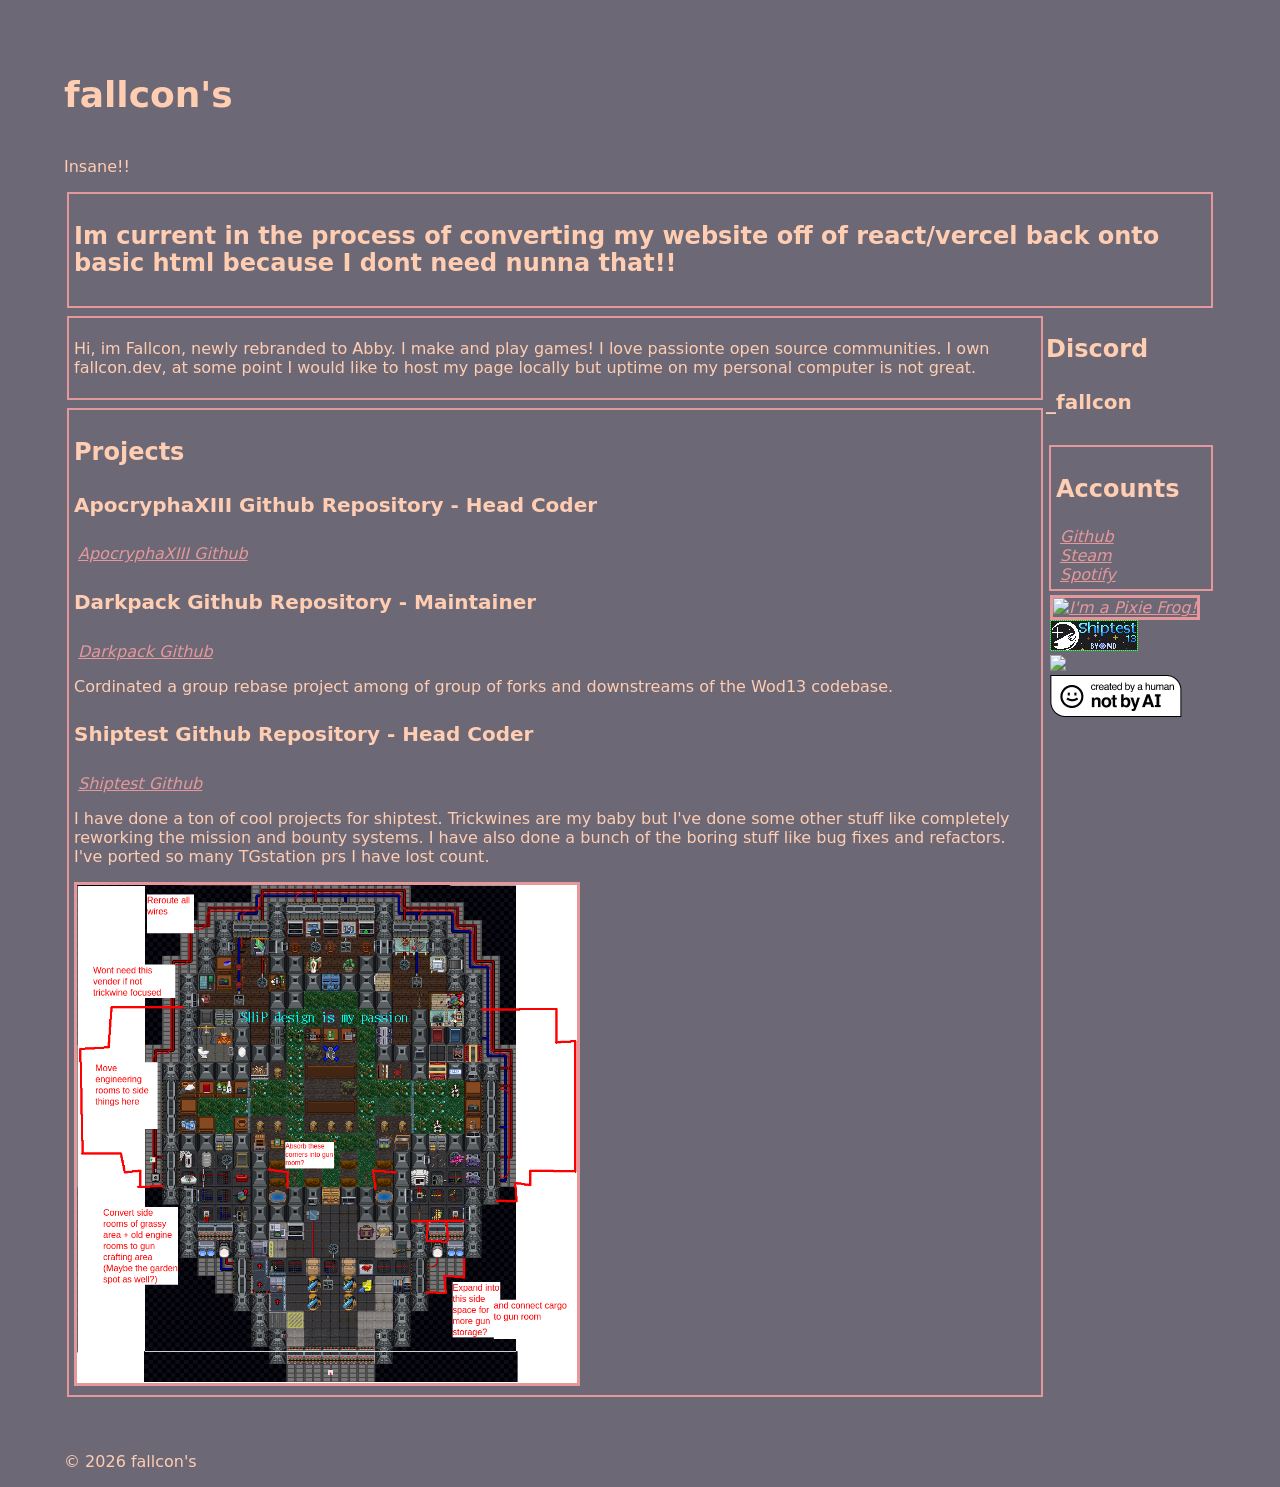
==== index.html @ d714af55 "initial rework" ====
<!doctype html>
<html>

<head>
  <meta charset="UTF-8" />
  <meta name="viewport" content="width=device-width, initial-scale=1.0" />
  <title>Fallcon's</title>
  <link rel="icon" type="image/x-icon" href="/favicon.ico">
  <link href="/pink.css" rel="stylesheet" type="text/css" media="all" />
</head>

<body>
  <div class="layer1"></div>
  <div class="layer2"></div>
  <div class="layer3"></div>

  <main class="mainbox allTheStuff">
    <header>
      <h1>fallcon&apos;s</h1>
      <p>Insane!!</p>
    </header>
    <div class="box">
      <h3>
        Im current in the process of converting my website off of react/vercel
        back onto basic html because I dont need nunna that!!
      </h3>
    </div>
    <div style="display: flex; flex-direction: row">
      <div style="display: flex; flex-direction: column">
        <div class="box">
          <p>Hi, im Fallcon, newly rebranded to Abby. I make and play games! I love passionte open source communities. 
            I own fallcon.dev, at some point I would like to host my page locally but uptime on my personal computer is not great.
          </p>

        </div>
        <div class="box">

          <h3>Projects</h3>
          <h4>ApocryphaXIII Github Repository - Head Coder</h4>
          <a href="https://github.com/ApocryphaXIII/Apocrypha13">
            ApocryphaXIII Github
          </a>
          <h4>Darkpack Github Repository - Maintainer</h4>
          <a href="https://github.com/DarkPack13/SecondCity">
            Darkpack Github
          </a>
          <p>
            Cordinated a group rebase project among of group of forks and
            downstreams of the Wod13 codebase.
          </p>
          <h4>Shiptest Github Repository - Head Coder</h4>
          <a href="https://github.com/shiptest-ss13/Shiptest">
            Shiptest Github
          </a>
          <p>
            I have done a ton of cool projects for shiptest. Trickwines are my
            baby but I&apos;ve done some other stuff like completely reworking
            the mission and bounty systems. I have also done a bunch of the
            boring stuff like bug fixes and refactors. I&apos;ve ported so
            many TGstation prs I have lost count.
          </p>
          <div class="flex h-[300px] flex-col">
            <img src="/images/barrelnew.png" style="width: 500px;" class="boxborder h-full w-[500px] drop-shadow-xl"
              alt="Barrel Class Ship" />
          </div>
        </div>
      </div>
      <div style="display: flex; flex-direction: column">
        <div class="m-[5px] flex flex-col items-center text-center">
          <h3>Discord</h3>
          <h4>_fallcon</h4>
        </div>
        <div style="display: flex; flex-direction: column" class="box flex-col">
          <h3>Accounts</h3>
          <a href="https://github.com/FalloutFalcon">Github</a>
          <a href="https://steamcommunity.com/profiles/76561198289230657/">
            Steam
          </a>
          <a href="https://open.spotify.com/user/31ymvtm5x7sdv3375a4bizgr276a">
            Spotify
          </a>
        </div>
        <a href="http://www.allaboutfrogs.org/funstuff/frogtest.php3">
          <img src="http://www.allaboutfrogs.org/funstuff/frogtest/result13.jpg" class="boxborder h-full" width="{200}"
            height="{100}" alt="I'm a Pixie Frog!" unoptimized />
        </a>

        <a href="https://shiptest.net/"><img src="/images/shiptest-button.webp"
            alt="A pixel-art retro web button showing the shiptest logo (sillouhette of a ship in front of a planet eclipsing a star) next to the words 'Shiptest 13' and the BYOND logo."></a>
        <a href="https://dimden.dev/"><img src="https://dimden.dev/services/images/88x31.gif"></a>
        <a href="https://notbyai.fyi" target="_blank"><img src="/images/created-by-a-human.png"
            style="margin-right: 30px;"></a>
  
      </div>
    </div>
    <iframe src="//incr.easrng.net/badge?key=abbyapoc" style="background: url(//incr.easrng.net/bg.gif)"
      title="increment badge" width="88" height="31" frameborder="0"></iframe>
    <img src="/images/moth_hell.gif" class="moth" alt="Eris' terrible moth" />
    <footer>
      <p class="pt-10 text-[pink]">© 2026 fallcon&apos;s</p>
    </footer>
  </main>
</body>

</html>
---- pink.css ----
:root {
  --foreground-rgb: 0, 0, 0;
  --background-start-rgb: 214, 219, 220;
  --background-end-rgb: 255, 255, 255;
}

@media (prefers-color-scheme: dark) {
  :root {
    --foreground-rgb: 255, 255, 255;
    --background-start-rgb: 0, 0, 0;
    --background-end-rgb: 0, 0, 0;
  }
}

body {
  background: #6d6875;
  display: flex;
  justify-content: center;
  margin: 0;
  height: auto;
  font-family: system-ui, sans-serif;
  color: #ffcdb2;
}

h1 {
  font-size: 2.25rem;
  font-weight: 700;
  line-height: 1.25;
  padding: 3rem 0 1rem 0;
}
h3 {
  font-size: 1.5rem;
  font-weight: 600;
  line-height: 1.125;
}
h4 {
  font-size: 1.25rem;
  font-weight: 600;
  line-height: 1.25;
}
a {
  font-style: italic;
  color: #e5989b;
  padding: 0 0.25rem;
}
a:hover {
  color: #b5838d;
}

.allTheStuff {
  width: 90vw;
}

.box {
  border: #e5989b 2px solid;
  padding: 5px;
  margin: 3px;
  margin-top: 4px;
  margin-bottom: 4px;
}

.boxborder {
  border: #e5989b 3px solid;
}

.alstolfo {
  position: fixed;
  bottom: 0;
  right: 0;
  width: 300px;
}

@keyframes fadeIn {
  0% {
    opacity: 0;
  }
  100% {
    opacity: 1;
  }
}

.moth {
  position: fixed;
  bottom: 0;
  right: 0;
  opacity: 0;
  width: 5vw;
}

.moth:hover {
  animation: fadeIn 5s;
  opacity: 1;
}
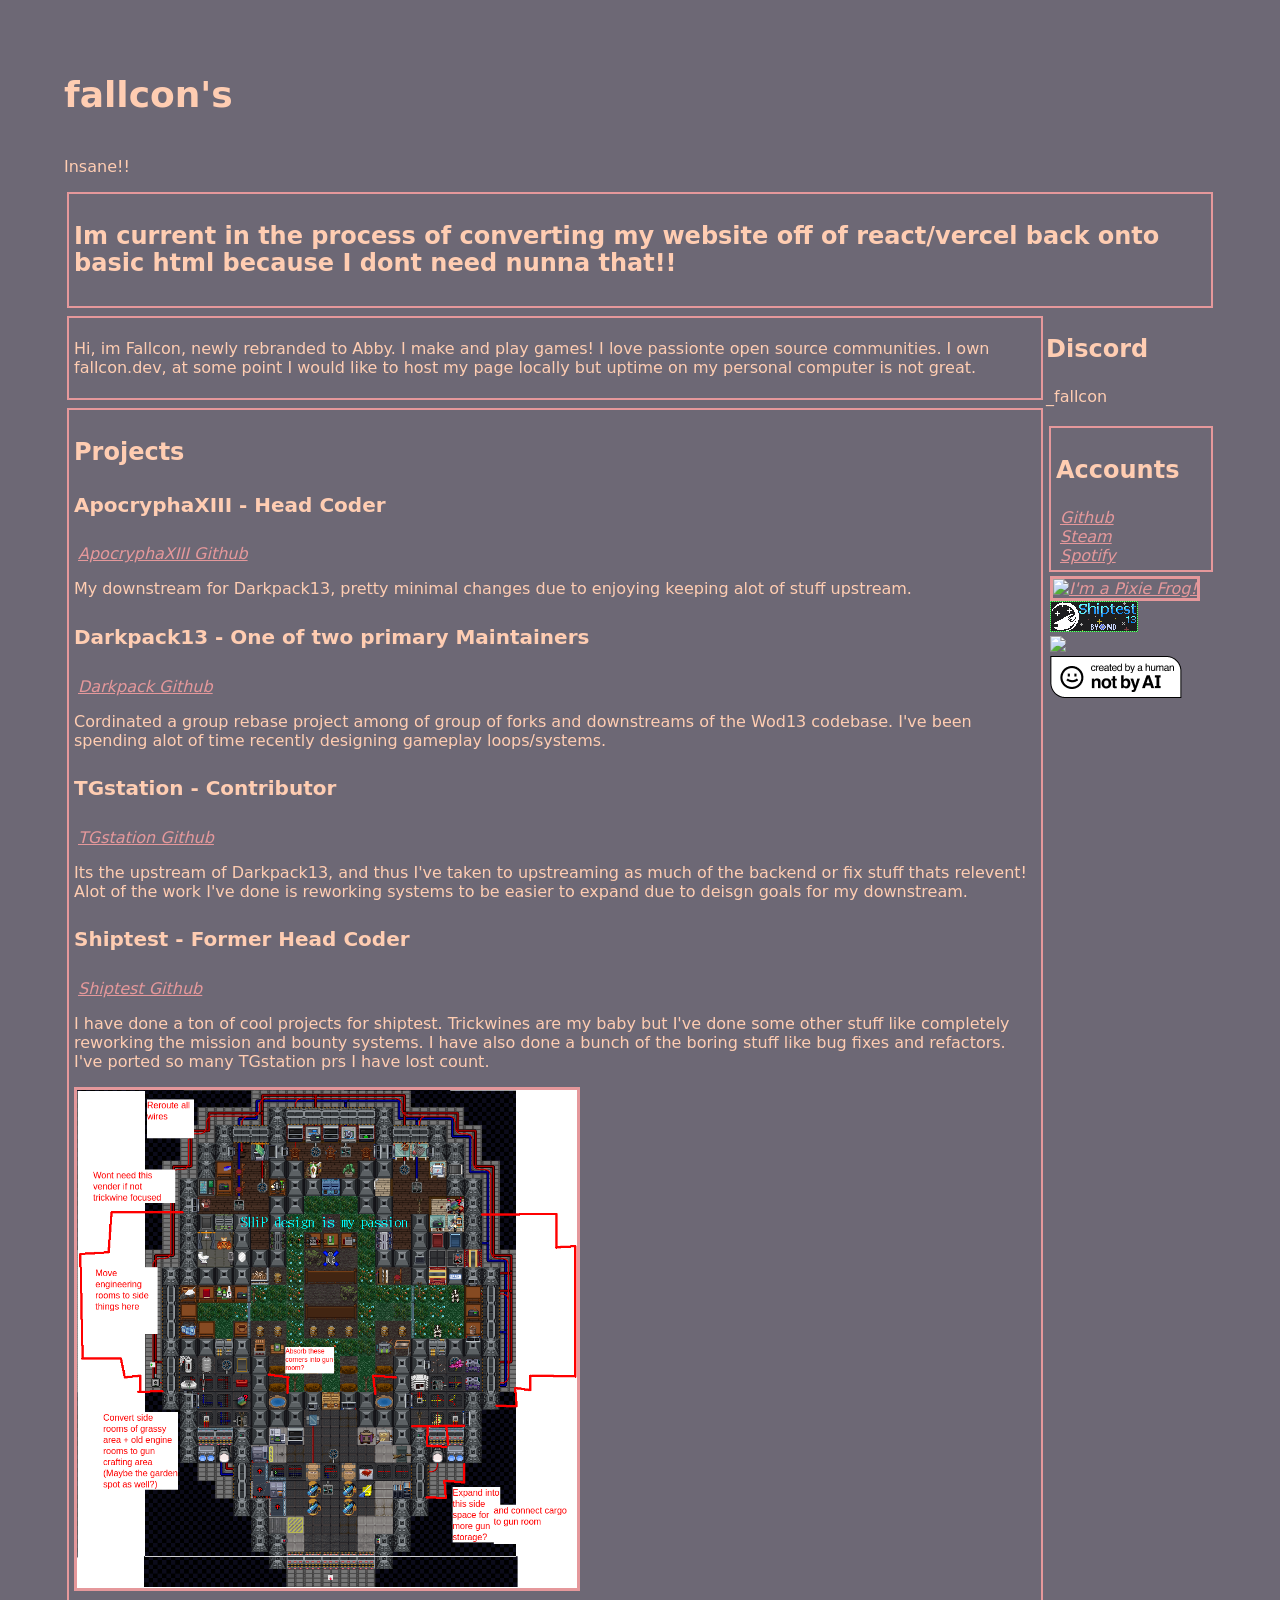
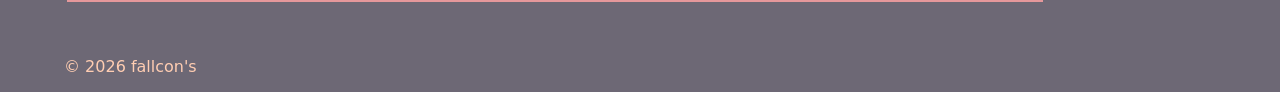
==== commit e8a8d236: "Update 35. Some some extra touches to the index." ====
--- a/index.html
+++ b/index.html
@@ -5,7 +5,7 @@
   <meta charset="UTF-8" />
   <meta name="viewport" content="width=device-width, initial-scale=1.0" />
   <title>Fallcon's</title>
-  <link rel="icon" type="image/x-icon" href="/favicon.ico">
+  <link rel="icon" type="image/x-icon" href="/favicon.ico" />
   <link href="/pink.css" rel="stylesheet" type="text/css" media="all" />
 </head>
 
@@ -28,27 +28,41 @@
     <div style="display: flex; flex-direction: row">
       <div style="display: flex; flex-direction: column">
         <div class="box">
-          <p>Hi, im Fallcon, newly rebranded to Abby. I make and play games! I love passionte open source communities. 
-            I own fallcon.dev, at some point I would like to host my page locally but uptime on my personal computer is not great.
+          <p>
+            Hi, im Fallcon, newly rebranded to Abby. I make and play games! I
+            love passionte open source communities. I own fallcon.dev, at some
+            point I would like to host my page locally but uptime on my
+            personal computer is not great.
           </p>
-
         </div>
         <div class="box">
-
           <h3>Projects</h3>
-          <h4>ApocryphaXIII Github Repository - Head Coder</h4>
+          <h4>ApocryphaXIII - Head Coder</h4>
           <a href="https://github.com/ApocryphaXIII/Apocrypha13">
             ApocryphaXIII Github
           </a>
-          <h4>Darkpack Github Repository - Maintainer</h4>
+          <p>
+            My downstream for Darkpack13, pretty minimal changes due to
+            enjoying keeping alot of stuff upstream.
+          </p>
+          <h4>Darkpack13 - One of two primary Maintainers</h4>
           <a href="https://github.com/DarkPack13/SecondCity">
             Darkpack Github
           </a>
           <p>
             Cordinated a group rebase project among of group of forks and
-            downstreams of the Wod13 codebase.
+            downstreams of the Wod13 codebase. I've been spending alot of time
+            recently designing gameplay loops/systems.
           </p>
-          <h4>Shiptest Github Repository - Head Coder</h4>
+          <h4>TGstation - Contributor</h4>
+          <a href="https://github.com/tgstation/tgstation">TGstation Github</a>
+          <p>
+            Its the upstream of Darkpack13, and thus I've taken to upstreaming
+            as much of the backend or fix stuff thats relevent! Alot of the
+            work I've done is reworking systems to be easier to expand due to
+            deisgn goals for my downstream.
+          </p>
+          <h4>Shiptest - Former Head Coder</h4>
           <a href="https://github.com/shiptest-ss13/Shiptest">
             Shiptest Github
           </a>
@@ -60,7 +74,7 @@
             many TGstation prs I have lost count.
           </p>
           <div class="flex h-[300px] flex-col">
-            <img src="/images/barrelnew.png" style="width: 500px;" class="boxborder h-full w-[500px] drop-shadow-xl"
+            <img src="/images/barrelnew.png" style="width: 500px" class="boxborder h-full w-[500px] drop-shadow-xl"
               alt="Barrel Class Ship" />
           </div>
         </div>
@@ -68,7 +82,7 @@
       <div style="display: flex; flex-direction: column">
         <div class="m-[5px] flex flex-col items-center text-center">
           <h3>Discord</h3>
-          <h4>_fallcon</h4>
+          <p>_fallcon</p>
         </div>
         <div style="display: flex; flex-direction: column" class="box flex-col">
           <h3>Accounts</h3>
@@ -86,11 +100,10 @@
         </a>
 
         <a href="https://shiptest.net/"><img src="/images/shiptest-button.webp"
-            alt="A pixel-art retro web button showing the shiptest logo (sillouhette of a ship in front of a planet eclipsing a star) next to the words 'Shiptest 13' and the BYOND logo."></a>
-        <a href="https://dimden.dev/"><img src="https://dimden.dev/services/images/88x31.gif"></a>
+            alt="A pixel-art retro web button showing the shiptest logo (sillouhette of a ship in front of a planet eclipsing a star) next to the words 'Shiptest 13' and the BYOND logo." /></a>
+        <a href="https://dimden.dev/"><img src="https://dimden.dev/services/images/88x31.gif" /></a>
         <a href="https://notbyai.fyi" target="_blank"><img src="/images/created-by-a-human.png"
-            style="margin-right: 30px;"></a>
-  
+            style="margin-right: 30px" /></a>
       </div>
     </div>
     <iframe src="//incr.easrng.net/badge?key=abbyapoc" style="background: url(//incr.easrng.net/bg.gif)"
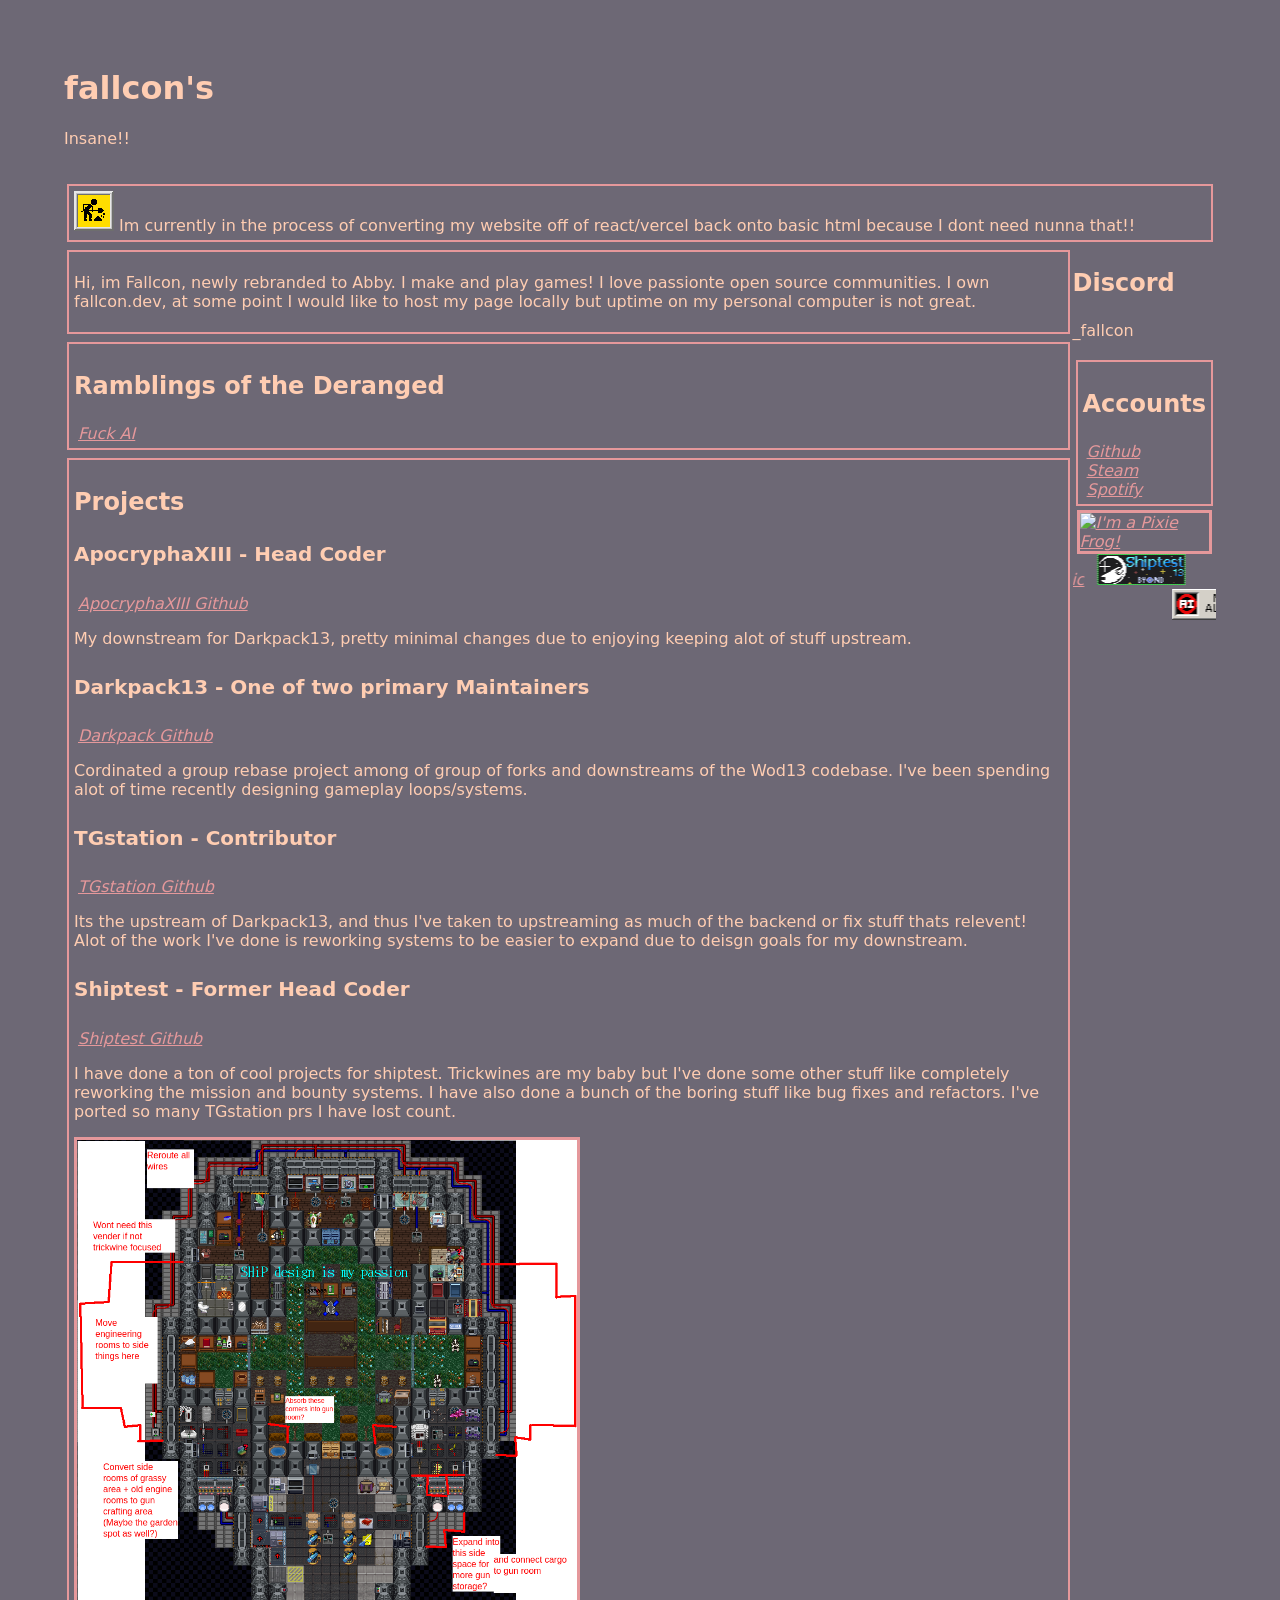
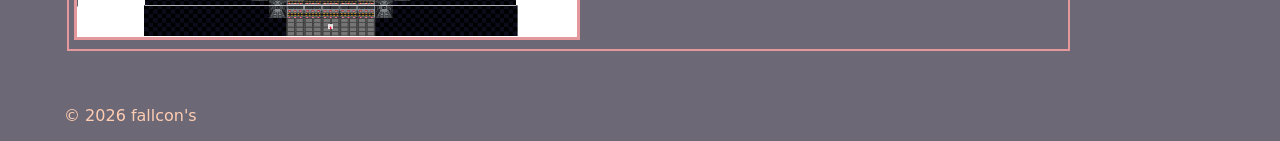
==== commit a8fc2a97: "buncha badges c:" ====
--- a/index.html
+++ b/index.html
@@ -20,10 +20,10 @@
       <p>Insane!!</p>
     </header>
     <div class="box">
-      <h3>
-        Im current in the process of converting my website off of react/vercel
-        back onto basic html because I dont need nunna that!!
-      </h3>
+      <span><img src="images/design/construction.gif" />
+        Im currently in the process of converting my website off of
+        react/vercel back onto basic html because I dont need nunna that!!
+      </span>
     </div>
     <div style="display: flex; flex-direction: row">
       <div style="display: flex; flex-direction: column">
@@ -34,6 +34,10 @@
             point I would like to host my page locally but uptime on my
             personal computer is not great.
           </p>
+        </div>
+        <div class="box">
+          <h3>Ramblings of the Deranged</h3>
+          <a href="/fuck_rokos.html">Fuck AI</a>
         </div>
         <div class="box">
           <h3>Projects</h3>
@@ -73,13 +77,12 @@
             boring stuff like bug fixes and refactors. I&apos;ve ported so
             many TGstation prs I have lost count.
           </p>
-          <div class="flex h-[300px] flex-col">
-            <img src="/images/barrelnew.png" style="width: 500px" class="boxborder h-full w-[500px] drop-shadow-xl"
-              alt="Barrel Class Ship" />
+          <div>
+            <img src="/images/barrelnew.png" style="width: 500px" class="boxborder" alt="Barrel Class Ship" />
           </div>
         </div>
       </div>
-      <div style="display: flex; flex-direction: column">
+      <div style="width: 20vw; display: flex; flex-direction: column">
         <div class="m-[5px] flex flex-col items-center text-center">
           <h3>Discord</h3>
           <p>_fallcon</p>
@@ -99,11 +102,44 @@
             height="{100}" alt="I'm a Pixie Frog!" unoptimized />
         </a>
 
-        <a href="https://shiptest.net/"><img src="/images/shiptest-button.webp"
-            alt="A pixel-art retro web button showing the shiptest logo (sillouhette of a ship in front of a planet eclipsing a star) next to the words 'Shiptest 13' and the BYOND logo." /></a>
-        <a href="https://dimden.dev/"><img src="https://dimden.dev/services/images/88x31.gif" /></a>
-        <a href="https://notbyai.fyi" target="_blank"><img src="/images/created-by-a-human.png"
-            style="margin-right: 30px" /></a>
+        <marquee scrollamount="3" loop="infinite" direction="right" id="buttons-sites">
+          <a href="https://turbuggy.neocities.org/"><img
+              src="https://file.garden/Zh8StECMyjK48V0O/Site%20Buttons/turbuggy_button.gif" /></a>
+          <a href="https://dimden.dev/"><img src="https://dimden.dev/services/images/88x31.gif" /></a>
+          <a href="https://stellers.gay/"><img
+              alt="An animated badge showing a pixelated sleeping blue jay raptor-creature. Credit to Rylie/RyeRice!"
+              src="https://stellers.gay/_app/immutable/assets/stellersbutton.Caqq1_SY.webp" /></a>
+          <a href="https://shiptest.net/"><img src="/images/badges/shiptest-button.webp"
+              alt="A pixel-art retro web button showing the shiptest logo (sillouhette of a ship in front of a planet eclipsing a star) next to the words 'Shiptest 13' and the BYOND logo." /></a>
+        </marquee>
+        <marquee scrollamount="3" loop="infinite" id="buttons-misc">
+          <img width="88" height="31" src="images/badges/button_no_ai_allowed.gif" />
+          <img width="88" height="31" src="images/badges/best_viewed_with_eyes.gif" />
+          <img width="88" height="31" src="images/badges/drpepper.gif" />
+          <img width="88" height="31" src="images/badges/1love.png" />
+          <img width="88" height="31" src="images/badges/apocalypse_now.gif" />
+          <img width="88" height="31" src="images/badges/1neo18.gif" />
+        </marquee>
+
+        <!-- <div class="box centerbox" style="margin-top: 10px">
+          <img id="my-button" src="/images/badges/88x31.gif" /><br /><br />
+          <textarea style="width: 155px" readonly="">
+&lt;a href="https://fallcon.neocities.org/"&gt;&lt;img src="https://fallcon.neocities.org/images/badges/88x31.gif"&gt;&lt;/a&gt;</textarea><br />
+          <span style="margin-top: 5px; display: block">DO hotlink my button!
+            <span style="cursor: pointer" onclick="
+                  document.getElementById('why-hotlink').hidden =
+                    !document.getElementById('why-hotlink').hidden
+                ">[?]</span>
+            <div id="why-hotlink" style="font-size: 12px" hidden="">
+              <br />
+              <span>
+                You might see people saying that hotlinking is bad.<br />
+                I want to be able to change my button any time I want, without
+                having to ask people to change it.<br />
+              </span>
+            </div>
+          </span>
+        </div> -->
       </div>
     </div>
     <iframe src="//incr.easrng.net/badge?key=abbyapoc" style="background: url(//incr.easrng.net/bg.gif)"
--- a/pink.css
+++ b/pink.css
@@ -22,12 +22,10 @@
   color: #ffcdb2;
 }
 
-h1 {
-  font-size: 2.25rem;
-  font-weight: 700;
-  line-height: 1.25;
+header {
   padding: 3rem 0 1rem 0;
 }
+
 h3 {
   font-size: 1.5rem;
   font-weight: 600;
@@ -57,6 +55,10 @@
   margin: 3px;
   margin-top: 4px;
   margin-bottom: 4px;
+}
+
+.centerbox {
+	text-align: center;
 }
 
 .boxborder {
@@ -91,3 +93,14 @@
   animation: fadeIn 5s;
   opacity: 1;
 }
+
+.funkyborder {
+	border-width: 9px;
+	padding: 10px;
+	width: 650px;
+	border-style: solid;
+	border-image: url("images/design/funky_border_blue.png") 9 fill round;
+	margin: auto;
+	align-items: center;
+	justify-content: center;
+}
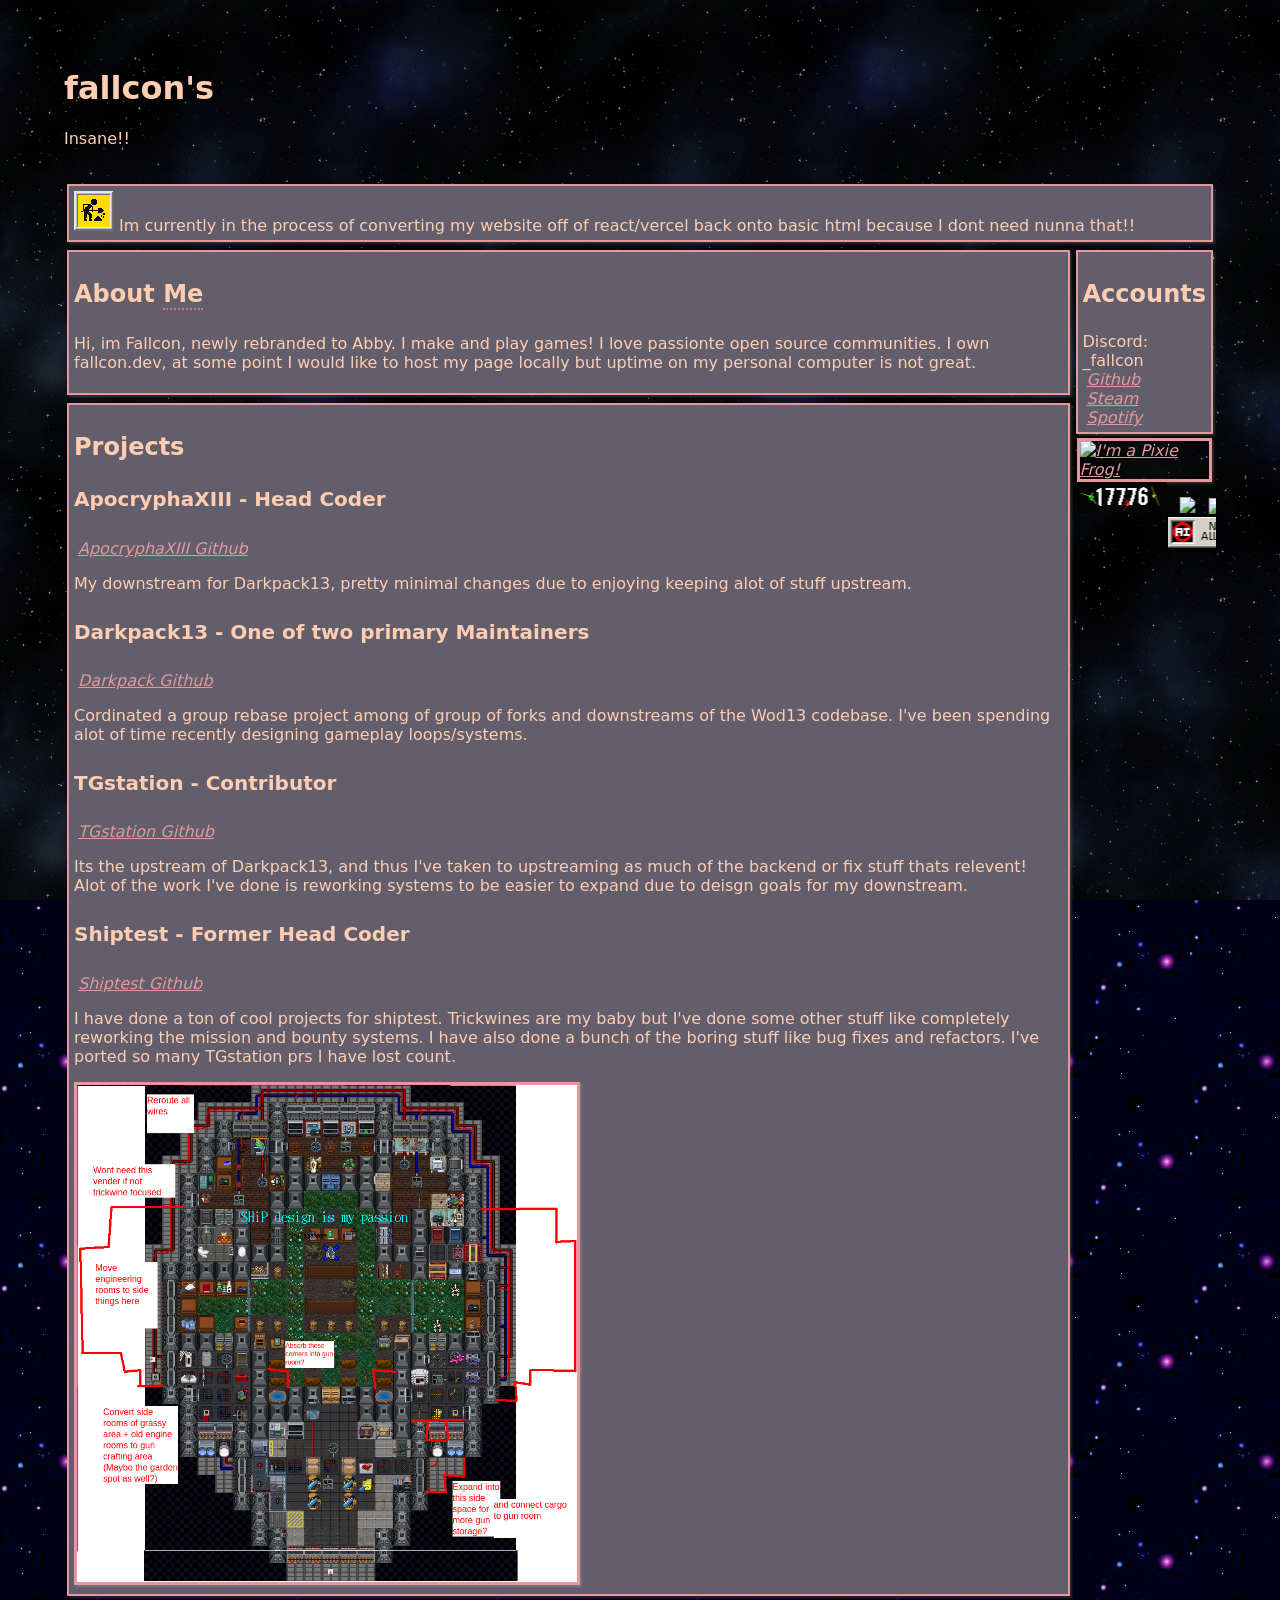
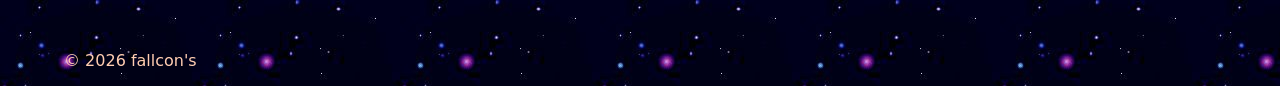
==== commit 8adc5622: "stuff" ====
--- a/index.html
+++ b/index.html
@@ -6,7 +6,7 @@
   <meta name="viewport" content="width=device-width, initial-scale=1.0" />
   <title>Fallcon's</title>
   <link rel="icon" type="image/x-icon" href="/favicon.ico" />
-  <link href="/pink.css" rel="stylesheet" type="text/css" media="all" />
+  <link href="/common.css" rel="stylesheet" type="text/css" media="all" />
 </head>
 
 <body>
@@ -14,7 +14,7 @@
   <div class="layer2"></div>
   <div class="layer3"></div>
 
-  <main class="mainbox allTheStuff">
+  <main class="mainbox">
     <header>
       <h1>fallcon&apos;s</h1>
       <p>Insane!!</p>
@@ -28,6 +28,11 @@
     <div style="display: flex; flex-direction: row">
       <div style="display: flex; flex-direction: column">
         <div class="box">
+          <h3>About
+            <span class="tooltip">Me
+              <img class="tooltiptext" src="images/pfp3.png" />
+            </span>
+          </h3>
           <p>
             Hi, im Fallcon, newly rebranded to Abby. I make and play games! I
             love passionte open source communities. I own fallcon.dev, at some
@@ -35,10 +40,10 @@
             personal computer is not great.
           </p>
         </div>
-        <div class="box">
+        <!-- <div class="box">
           <h3>Ramblings of the Deranged</h3>
           <a href="/fuck_rokos.html">Fuck AI</a>
-        </div>
+        </div> -->
         <div class="box">
           <h3>Projects</h3>
           <h4>ApocryphaXIII - Head Coder</h4>
@@ -83,12 +88,9 @@
         </div>
       </div>
       <div style="width: 20vw; display: flex; flex-direction: column">
-        <div class="m-[5px] flex flex-col items-center text-center">
-          <h3>Discord</h3>
-          <p>_fallcon</p>
-        </div>
         <div style="display: flex; flex-direction: column" class="box flex-col">
           <h3>Accounts</h3>
+          <span>Discord: _fallcon</span>
           <a href="https://github.com/FalloutFalcon">Github</a>
           <a href="https://steamcommunity.com/profiles/76561198289230657/">
             Steam
@@ -105,18 +107,23 @@
         <marquee scrollamount="3" loop="infinite" direction="right" id="buttons-sites">
           <a href="https://turbuggy.neocities.org/"><img
               src="https://file.garden/Zh8StECMyjK48V0O/Site%20Buttons/turbuggy_button.gif" /></a>
+          <a href="https://www.sbnation.com/a/17776-football" title="Something is very wrong." rel="external"
+            target="_blank"><img src="/images/badges/17776.gif"
+              alt="Button with the text &quot;1776&quot; with the green, red, and yellow silouhettes of three satellites around it."></a>
           <a href="https://dimden.dev/"><img src="https://dimden.dev/services/images/88x31.gif" /></a>
           <a href="https://stellers.gay/"><img
               alt="An animated badge showing a pixelated sleeping blue jay raptor-creature. Credit to Rylie/RyeRice!"
               src="https://stellers.gay/_app/immutable/assets/stellersbutton.Caqq1_SY.webp" /></a>
           <a href="https://shiptest.net/"><img src="/images/badges/shiptest-button.webp"
               alt="A pixel-art retro web button showing the shiptest logo (sillouhette of a ship in front of a planet eclipsing a star) next to the words 'Shiptest 13' and the BYOND logo." /></a>
+
         </marquee>
         <marquee scrollamount="3" loop="infinite" id="buttons-misc">
           <img width="88" height="31" src="images/badges/button_no_ai_allowed.gif" />
           <img width="88" height="31" src="images/badges/best_viewed_with_eyes.gif" />
           <img width="88" height="31" src="images/badges/drpepper.gif" />
           <img width="88" height="31" src="images/badges/1love.png" />
+          <img width="88" height="31" src="images/badges/trans_flag.webp" />
           <img width="88" height="31" src="images/badges/apocalypse_now.gif" />
           <img width="88" height="31" src="images/badges/1neo18.gif" />
         </marquee>
@@ -144,7 +151,7 @@
     </div>
     <iframe src="//incr.easrng.net/badge?key=abbyapoc" style="background: url(//incr.easrng.net/bg.gif)"
       title="increment badge" width="88" height="31" frameborder="0"></iframe>
-    <img src="/images/moth_hell.gif" class="moth" alt="Eris' terrible moth" />
+    <img title="Eris' moth she took a picture of." src="/images/moth_hell.gif" class="moth" alt="Eris' terrible moth" />
     <footer>
       <p class="pt-10 text-[pink]">© 2026 fallcon&apos;s</p>
     </footer>
--- a/common.css
+++ b/common.css
@@ -0,0 +1,162 @@
+:root {
+  --foreground-rgb: 0, 0, 0;
+  --background-start-rgb: 214, 219, 220;
+  --background-end-rgb: 255, 255, 255;
+}
+
+@media (prefers-color-scheme: dark) {
+  :root {
+    --foreground-rgb: 255, 255, 255;
+    --background-start-rgb: 0, 0, 0;
+    --background-end-rgb: 0, 0, 0;
+  }
+}
+
+/* Background animation - Credit to AffectedArc07 from the SS13 WebMap https://affectedarc07.github.io/SS13WebMap/ */
+@keyframes animateBackground {
+  from {
+    background-position: 0 0;
+  }
+
+  to {
+    background-position: -960px 0;
+  }
+}
+
+.layer1,
+.layer2,
+.layer3 {
+  position: fixed;
+  width: 100%;
+  height: 100%;
+  top: 0;
+  left: 0;
+  background-repeat: repeat;
+  z-index: -1;
+}
+
+.layer1 {
+  background-image: url("images/layer1.webp");
+  animation: animateBackground 240s linear infinite;
+}
+
+.layer2 {
+  background-image: url("images/layer2.webp");
+  animation: animateBackground 160s linear infinite;
+}
+
+.layer3 {
+  background-image: url("images/layer3.webp");
+  animation: animateBackground 80s linear infinite;
+}
+
+
+body {
+  background: #25212c;
+  background-image: url("images/badges/space_by_pixelbank.jpg");
+  display: flex;
+  justify-content: center;
+  margin: 0;
+  height: auto;
+  font-family: system-ui, sans-serif;
+  color: #ffcdb2;
+}
+
+header {
+  padding: 3rem 0 1rem 0;
+}
+
+h3 {
+  font-size: 1.5rem;
+  font-weight: 600;
+  line-height: 1.125;
+}
+
+h4 {
+  font-size: 1.25rem;
+  font-weight: 600;
+  line-height: 1.25;
+}
+
+a {
+  font-style: italic;
+  color: #e5989b;
+  padding: 0 0.25rem;
+}
+
+a:hover {
+  color: #b5838d;
+}
+
+.mainbox {
+  width: 90vw;
+}
+
+.box {
+  background: #635e6b;
+  border: #e5989b 2px solid;
+  box-shadow: 2px 2px 2px rgba(255, 255, 255, 0.15);
+  padding: 5px;
+  margin: 3px;
+  margin-top: 4px;
+  margin-bottom: 4px;
+}
+
+.centerbox {
+  text-align: center;
+}
+
+.boxborder {
+  border: #e5989b 3px solid;
+  box-shadow: 2px 2px 2px rgba(255, 255, 255, 0.15);
+}
+
+.tooltip {
+  position: relative;
+  display: inline-block;
+  border-bottom: 2px dotted #d37175;
+  cursor: pointer;
+}
+
+/* Tooltip text */
+.tooltiptext {
+  visibility: hidden;
+  /* Hidden by default */
+  width: 130px;
+  background: #534e5c;
+  box-shadow: 2px 2px 2px rgba(255, 255, 255, 0.15);
+  color: #ffffff;
+  text-align: center;
+  padding: 5px 0;
+  position: absolute;
+  z-index: 1;
+  /* Ensure tooltip is displayed above content */
+}
+
+/* Show the tooltip text on hover */
+.tooltip:hover .tooltiptext {
+  visibility: visible;
+}
+
+.moth {
+  position: fixed;
+  bottom: 0;
+  right: 0;
+  opacity: 0;
+  width: 5vw;
+}
+
+.moth:hover {
+  animation: fadeIn 5s;
+  opacity: 1;
+}
+
+@keyframes fadeIn {
+  0% {
+    opacity: 0;
+  }
+
+  100% {
+    opacity: 1;
+  }
+}
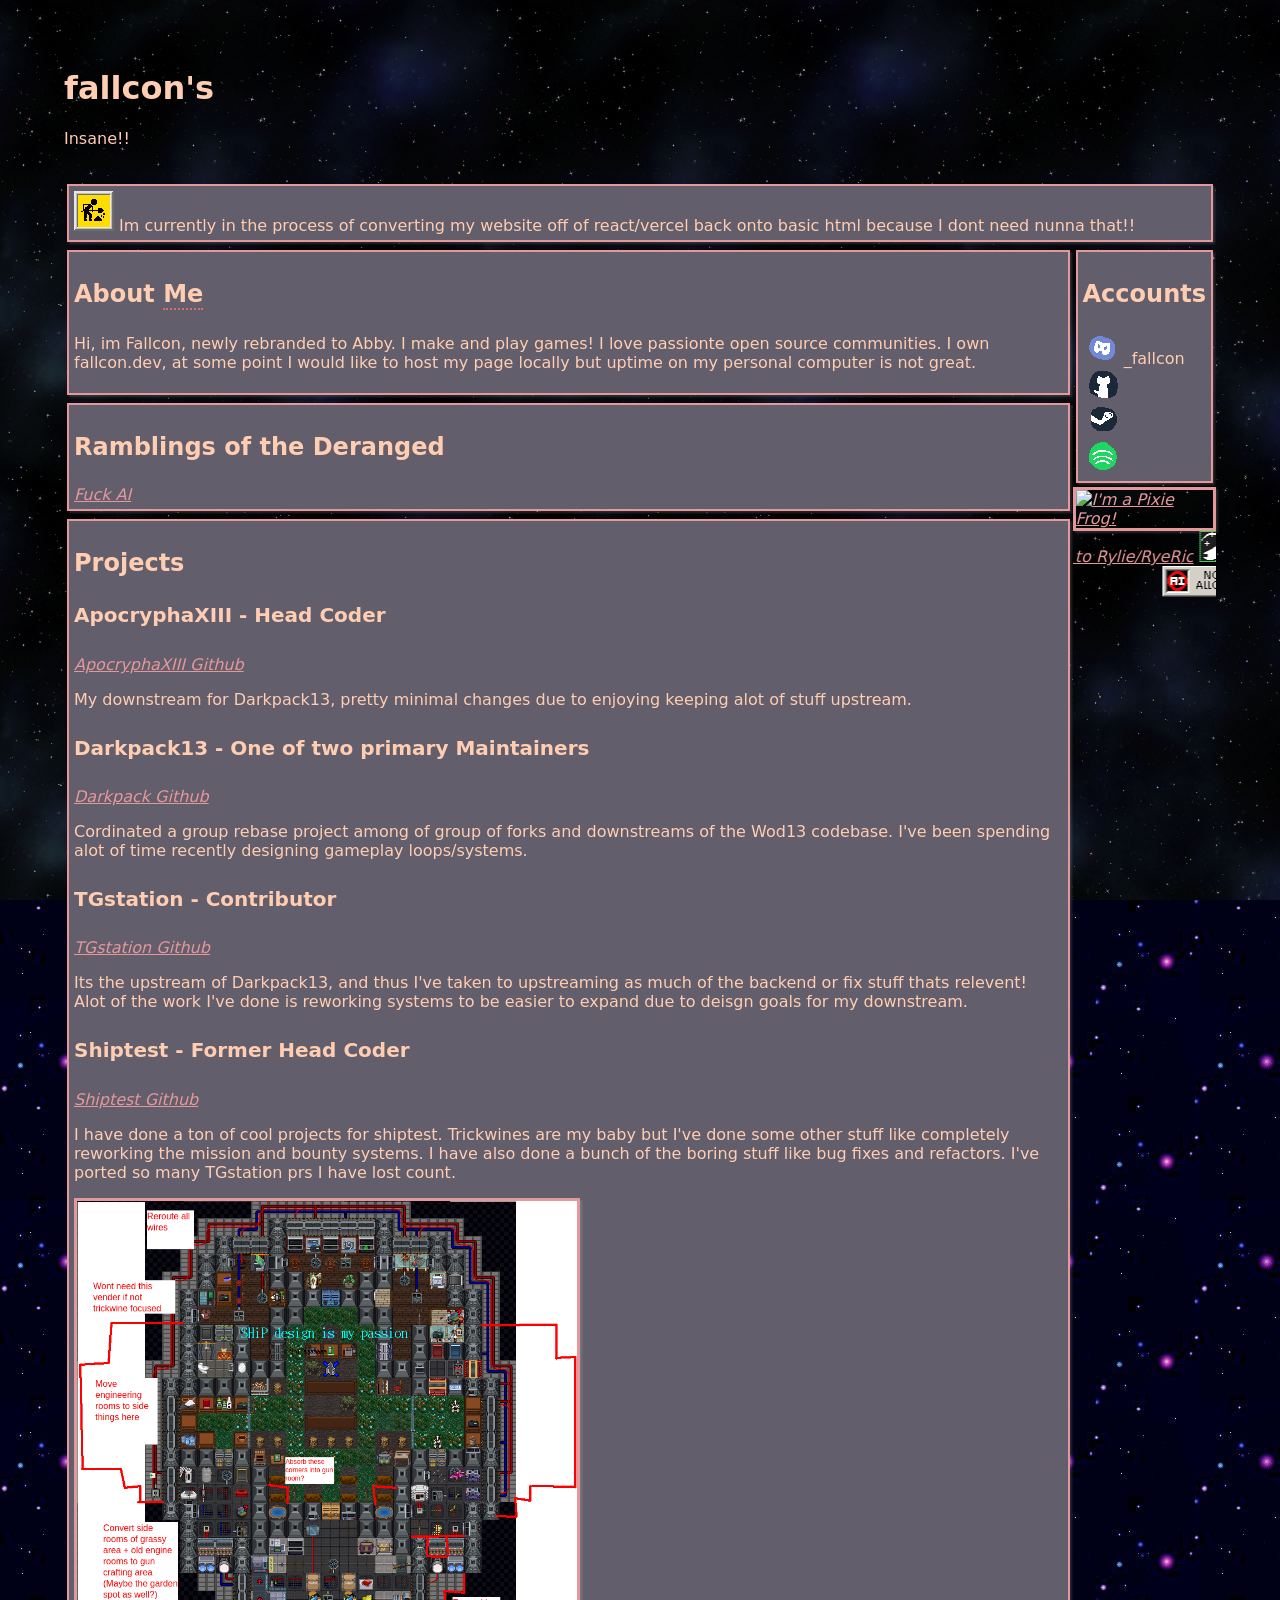
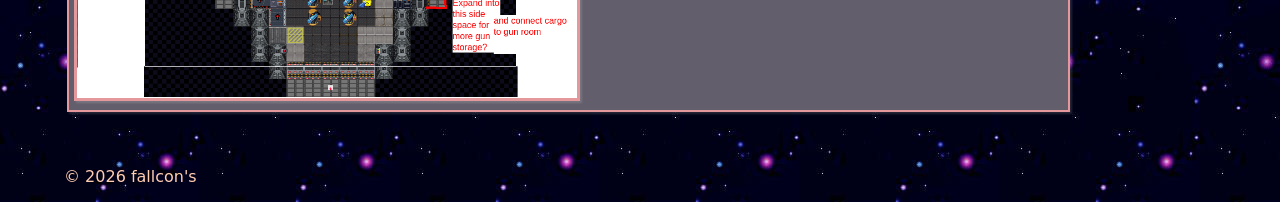
==== commit ff7d79fa: "me drawling a buncha stuffs" ====
--- a/index.html
+++ b/index.html
@@ -40,10 +40,10 @@
             personal computer is not great.
           </p>
         </div>
-        <!-- <div class="box">
+        <div class="box">
           <h3>Ramblings of the Deranged</h3>
           <a href="/fuck_rokos.html">Fuck AI</a>
-        </div> -->
+        </div>
         <div class="box">
           <h3>Projects</h3>
           <h4>ApocryphaXIII - Head Coder</h4>
@@ -83,20 +83,31 @@
             many TGstation prs I have lost count.
           </p>
           <div>
-            <img src="/images/barrelnew.png" style="width: 500px" class="boxborder" alt="Barrel Class Ship" />
+            <img width="500px" src="/images/barrelnew.png" class="boxborder" alt="Barrel Class Ship" />
           </div>
         </div>
       </div>
       <div style="width: 20vw; display: flex; flex-direction: column">
         <div style="display: flex; flex-direction: column" class="box flex-col">
           <h3>Accounts</h3>
-          <span>Discord: _fallcon</span>
-          <a href="https://github.com/FalloutFalcon">Github</a>
-          <a href="https://steamcommunity.com/profiles/76561198289230657/">
-            Steam
+
+
+          <span class="grow">
+            <img width="32" height="32" src="/images/design/icon_discord.png" alt="Handdrawn Discord icon"
+              onmouseover="this.src='/images/design/icon_discord_hover.png';"
+              onmouseout="this.src='/images/design/icon_discord.png';">
+            _fallcon
+          </span>
+          <a class="grow" href="https://github.com/FalloutFalcon"><img width="32" height="32"
+              src="/images/design/icon_github.png" alt="Handdrawn Github Icon"></a>
+
+          <a class="grow" href="https://steamcommunity.com/profiles/76561198289230657/">
+            <img width="32" height="32" src="/images/design/icon_steam.png" alt="Handdrawn Steam Icon">
           </a>
-          <a href="https://open.spotify.com/user/31ymvtm5x7sdv3375a4bizgr276a">
-            Spotify
+          <a class="grow" href="https://open.spotify.com/user/31ymvtm5x7sdv3375a4bizgr276a">
+            <img width="32" height="32" src="/images/design/icon_spotify.png" alt="Handdrawn Spotify Icon"
+              onmouseover="this.src='/images/design/icon_spotify_hover.png';"
+              onmouseout="this.src='/images/design/icon_spotify.png';">
           </a>
         </div>
         <a href="http://www.allaboutfrogs.org/funstuff/frogtest.php3">
@@ -121,6 +132,7 @@
         <marquee scrollamount="3" loop="infinite" id="buttons-misc">
           <img width="88" height="31" src="images/badges/button_no_ai_allowed.gif" />
           <img width="88" height="31" src="images/badges/best_viewed_with_eyes.gif" />
+          <img width="88" height="31" src="images/badges/by_imaginos.png" />
           <img width="88" height="31" src="images/badges/drpepper.gif" />
           <img width="88" height="31" src="images/badges/1love.png" />
           <img width="88" height="31" src="images/badges/trans_flag.webp" />
@@ -152,6 +164,7 @@
     <iframe src="//incr.easrng.net/badge?key=abbyapoc" style="background: url(//incr.easrng.net/bg.gif)"
       title="increment badge" width="88" height="31" frameborder="0"></iframe>
     <img title="Eris' moth she took a picture of." src="/images/moth_hell.gif" class="moth" alt="Eris' terrible moth" />
+    <img title="A little norgy." src="/images/norg.png" class="norg" alt="A strange lizard like creature" />
     <footer>
       <p class="pt-10 text-[pink]">© 2026 fallcon&apos;s</p>
     </footer>
--- a/common.css
+++ b/common.css
@@ -81,7 +81,6 @@
 a {
   font-style: italic;
   color: #e5989b;
-  padding: 0 0.25rem;
 }
 
 a:hover {
@@ -151,6 +150,22 @@
   opacity: 1;
 }
 
+.norg {
+  position: fixed;
+  bottom: 0;
+  left: 0;
+  opacity: 0;
+  width: 5vw;
+  image-rendering: pixelated;
+  image-rendering: -moz-crisp-edges;
+  image-rendering: crisp-edges;
+}
+
+.norg:hover {
+  animation: fadeIn 5s;
+  opacity: 1;
+}
+
 @keyframes fadeIn {
   0% {
     opacity: 0;
@@ -160,3 +175,15 @@
     opacity: 1;
   }
 }
+
+.grow {
+  transition: all 0.2s ease-in-out;
+  image-rendering: pixelated;
+  image-rendering: -moz-crisp-edges;
+  image-rendering: crisp-edges;
+    padding: 0 0.25rem;
+}
+
+.grow:hover {
+  transform: scale(1.05) translateY(-2px);
+}
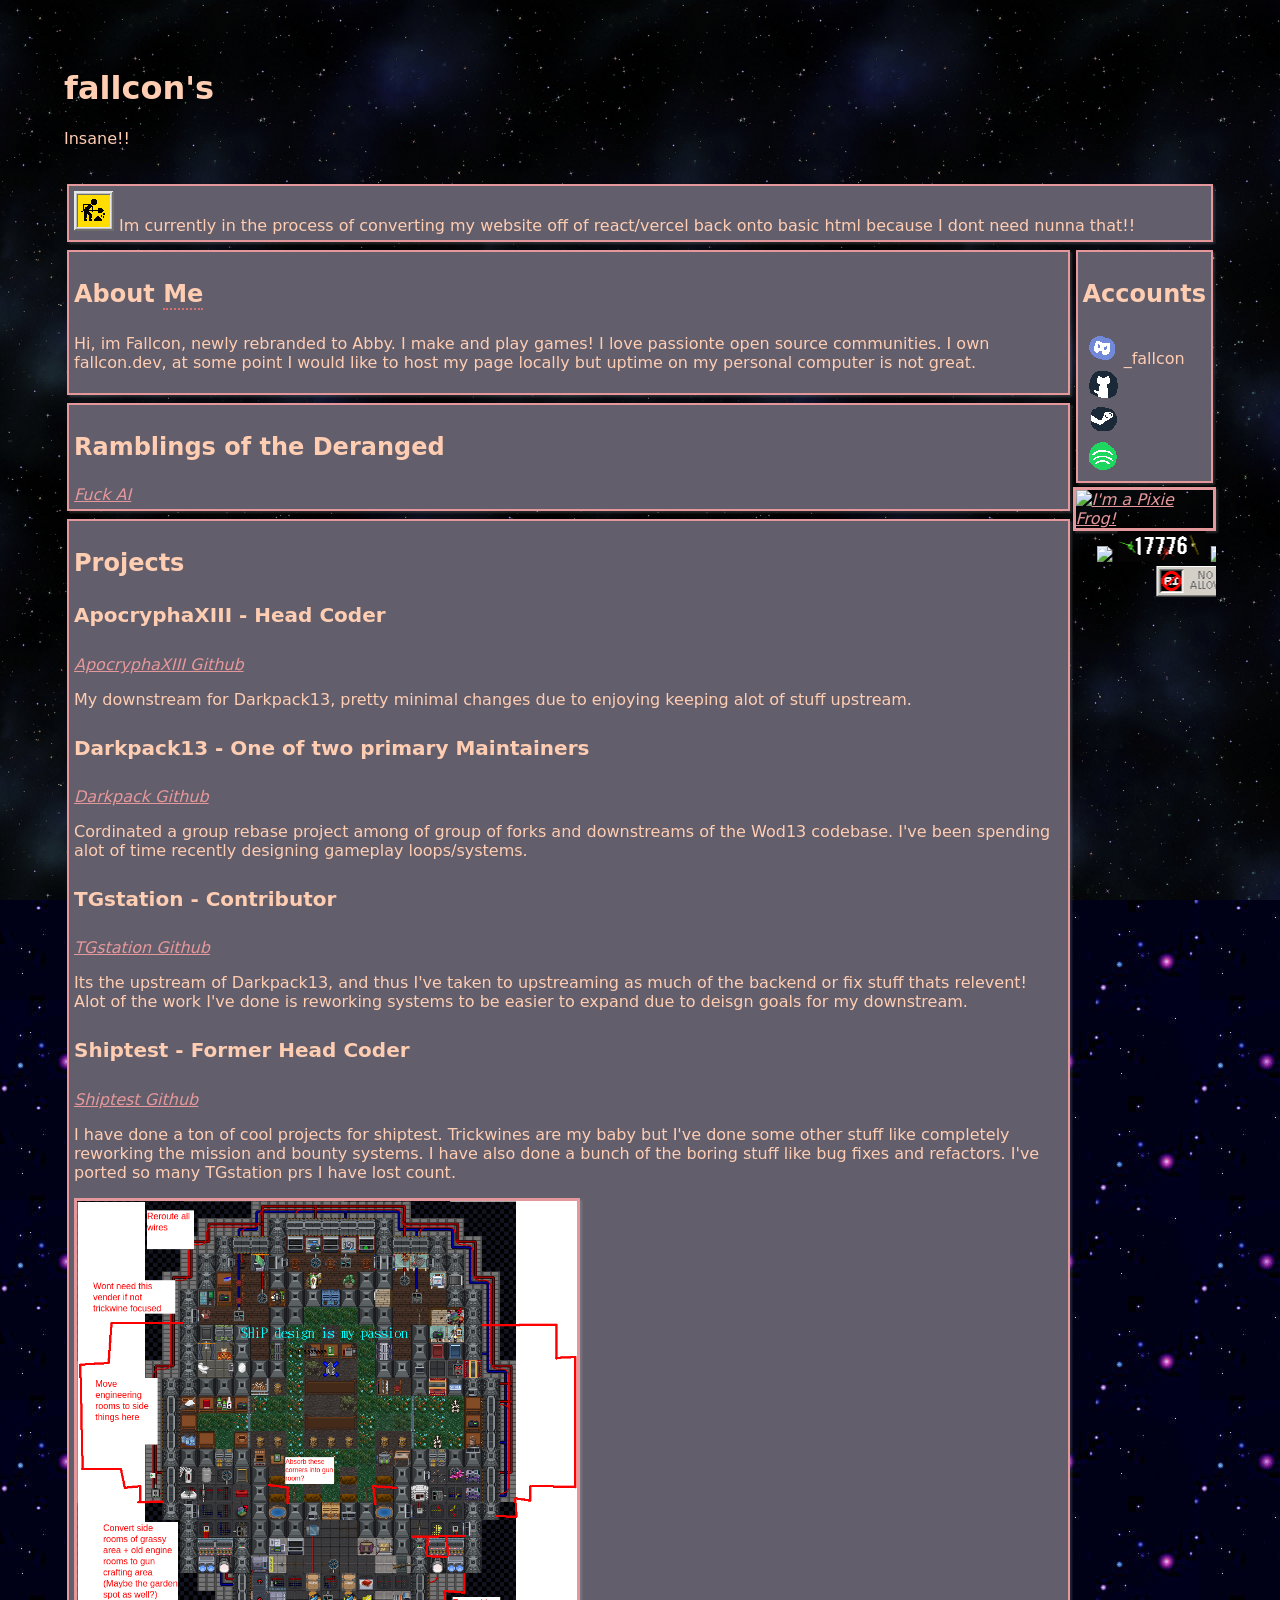
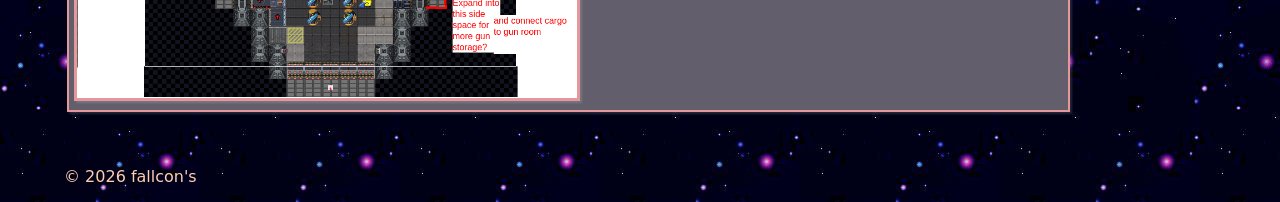
==== commit 426838fb: "webp" ====
--- a/index.html
+++ b/index.html
@@ -83,7 +83,7 @@
             many TGstation prs I have lost count.
           </p>
           <div>
-            <img width="500px" src="/images/barrelnew.png" class="boxborder" alt="Barrel Class Ship" />
+            <img width="500px" src="/images/barrelnew.webp" class="boxborder" alt="Barrel Class Ship" />
           </div>
         </div>
       </div>
@@ -93,21 +93,21 @@
 
 
           <span class="grow">
-            <img width="32" height="32" src="/images/design/icon_discord.png" alt="Handdrawn Discord icon"
-              onmouseover="this.src='/images/design/icon_discord_hover.png';"
-              onmouseout="this.src='/images/design/icon_discord.png';">
+            <img width="32" height="32" src="/images/design/icon_discord.webp" alt="Handdrawn Discord icon"
+              onmouseover="this.src='/images/design/icon_discord_hover.webp';"
+              onmouseout="this.src='/images/design/icon_discord.webp';">
             _fallcon
           </span>
           <a class="grow" href="https://github.com/FalloutFalcon"><img width="32" height="32"
-              src="/images/design/icon_github.png" alt="Handdrawn Github Icon"></a>
+              src="/images/design/icon_github.webp" alt="Handdrawn Github Icon"></a>
 
           <a class="grow" href="https://steamcommunity.com/profiles/76561198289230657/">
-            <img width="32" height="32" src="/images/design/icon_steam.png" alt="Handdrawn Steam Icon">
+            <img width="32" height="32" src="/images/design/icon_steam.webp" alt="Handdrawn Steam Icon">
           </a>
           <a class="grow" href="https://open.spotify.com/user/31ymvtm5x7sdv3375a4bizgr276a">
-            <img width="32" height="32" src="/images/design/icon_spotify.png" alt="Handdrawn Spotify Icon"
-              onmouseover="this.src='/images/design/icon_spotify_hover.png';"
-              onmouseout="this.src='/images/design/icon_spotify.png';">
+            <img width="32" height="32" src="/images/design/icon_spotify.webp" alt="Handdrawn Spotify Icon"
+              onmouseover="this.src='/images/design/icon_spotify_hover.webp';"
+              onmouseout="this.src='/images/design/icon_spotify.webp';">
           </a>
         </div>
         <a href="http://www.allaboutfrogs.org/funstuff/frogtest.php3">
@@ -132,9 +132,9 @@
         <marquee scrollamount="3" loop="infinite" id="buttons-misc">
           <img width="88" height="31" src="images/badges/button_no_ai_allowed.gif" />
           <img width="88" height="31" src="images/badges/best_viewed_with_eyes.gif" />
-          <img width="88" height="31" src="images/badges/by_imaginos.png" />
+          <img width="88" height="31" src="images/badges/by_imaginos.webp" />
           <img width="88" height="31" src="images/badges/drpepper.gif" />
-          <img width="88" height="31" src="images/badges/1love.png" />
+          <img width="88" height="31" src="images/badges/1love.webp" />
           <img width="88" height="31" src="images/badges/trans_flag.webp" />
           <img width="88" height="31" src="images/badges/apocalypse_now.gif" />
           <img width="88" height="31" src="images/badges/1neo18.gif" />
@@ -164,7 +164,7 @@
     <iframe src="//incr.easrng.net/badge?key=abbyapoc" style="background: url(//incr.easrng.net/bg.gif)"
       title="increment badge" width="88" height="31" frameborder="0"></iframe>
     <img title="Eris' moth she took a picture of." src="/images/moth_hell.gif" class="moth" alt="Eris' terrible moth" />
-    <img title="A little norgy." src="/images/norg.png" class="norg" alt="A strange lizard like creature" />
+    <img title="A little norgy." src="/images/norg.webp" class="norg" alt="A strange lizard like creature" />
     <footer>
       <p class="pt-10 text-[pink]">© 2026 fallcon&apos;s</p>
     </footer>
--- a/common.css
+++ b/common.css
@@ -53,7 +53,7 @@
 
 body {
   background: #25212c;
-  background-image: url("images/badges/space_by_pixelbank.jpg");
+  background-image: url("images/badges/space_by_pixelbank.webp");
   display: flex;
   justify-content: center;
   margin: 0;
@@ -186,4 +186,4 @@
 
 .grow:hover {
   transform: scale(1.05) translateY(-2px);
-}+}
